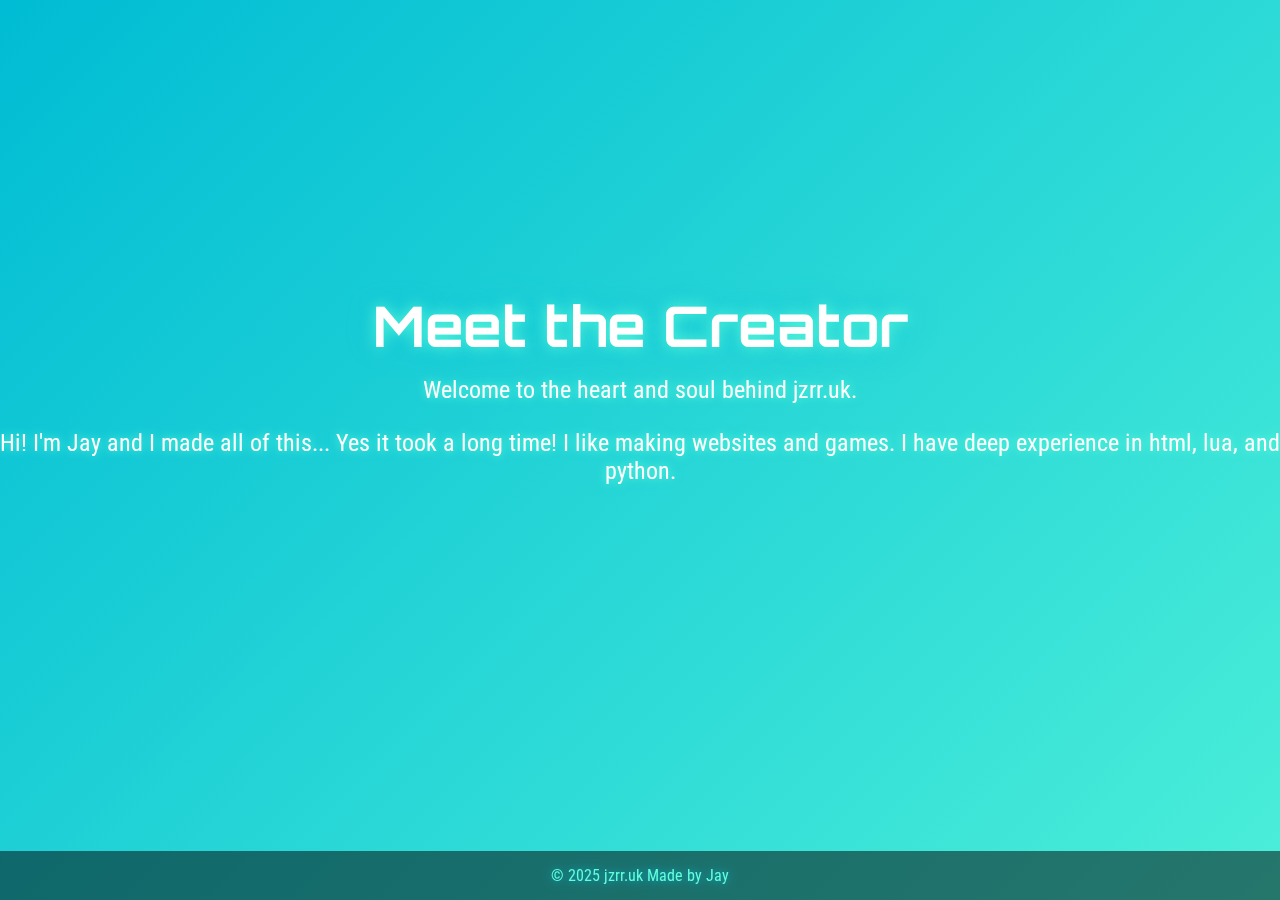
==== developer/index.html @ dbd668f6 "FINALLY WORKING" ====
<!DOCTYPE html>
<html lang="en">
<head>
    <meta charset="UTF-8">
    <meta name="viewport" content="width=device-width, initial-scale=1.0">
    <title>Creator</title>
    <link rel="icon" type="image/x-icon" href="favicon.ico">
    <link href="https://fonts.googleapis.com/css2?family=Orbitron:wght@400;700&family=Roboto+Condensed:wght@300;400&display=swap" rel="stylesheet">
    <link rel="stylesheet" href="/style.css">
</head>
<body>
    <div class="gradient-container"></div>

    <div class="hero">
        <div class="hero-content">
            <h1>Meet the Creator</h1>
            <p>Welcome to the heart and soul behind jzrr.uk.</p>
            <p>Hi! I'm Jay and I made all of this... Yes it took a long time! I like making websites and games. I have deep experience in html, lua, and python.</p>
        </div>
    </div>
    
    <footer>
        <p>© 2025 jzrr.uk Made by Jay</p>
    </footer>
</body>
</html>
---- style.css ----
* {
    margin: 0;
    padding: 0;
    box-sizing: border-box;
}

body {
    font-family: 'Roboto Condensed', sans-serif;
    margin: 0;
    color: #e0e0e0;
    overflow-x: hidden;
}

.gradient-container {
    position: fixed;
    top: 0;
    left: 0;
    width: 100vw;
    height: 100vh;
    background: linear-gradient(-45deg, #1a237e, #0d47a1, #64ffda, #00bcd4);
    background-size: 400% 400%;
    animation: gradientBG 10s ease infinite;
    z-index: -1;
}

@keyframes gradientBG {
    0% {
        background-position: 0% 50%;
    }
    50% {
        background-position: 100% 50%;
    }
    100% {
        background-position: 0% 50%;
    }
}

.hero {
    display: flex;
    flex-direction: column;
    justify-content: center;
    align-items: center;
    text-align: center;
    min-height: calc(100vh - 50px);
    padding-bottom: 50px;
    color: white;
}

.hero-content {
    animation: fadeIn 2s ease-out;
}

@keyframes fadeIn {
    from {
        opacity: 0;
        transform: scale(0.9);
    }
    to {
        opacity: 1;
        transform: scale(1);
    }
}

.hero-content h1 {
    font-family: 'Orbitron', sans-serif;
    font-size: 3.5em;
    margin-bottom: 15px;
    text-shadow: 0 0 15px #64ffda, 0 0 30px #00bcd4;
}

.hero-content p {
    font-size: 1.5em;
    margin-bottom: 25px;
    text-shadow: 0 0 10px #64ffda;
}

.hero-content a {
    display: inline-block;
    padding: 12px 25px;
    background: #64ffda;
    color: black;
    text-decoration: none;
    border-radius: 8px;
    transition: transform 0.3s ease, background-color 0.3s ease;
    box-shadow: 0 0 8px #64ffda, 0 0 20px #00bcd4;
    margin: 0 10px;
}

.hero-content a:hover {
    transform: scale(1.1);
    background: #00bcd4;
}

footer {
    position: fixed;
    bottom: 0;
    left: 0;
    width: 100%;
    text-align: center;
    padding: 15px 0;
    color: #64ffda;
    text-shadow: 0 0 8px #00bcd4;
    background-color: rgba(0, 0, 0, 0.5); 
}

@media (max-width: 600px) {
    .hero-content h1 {
        font-size: 2.5em;
    }
    .hero-content p {
        font-size: 1.2em;
    }
    .hero-content a {
        padding: 10px 20px;
        font-size: 0.9em;
    }
}
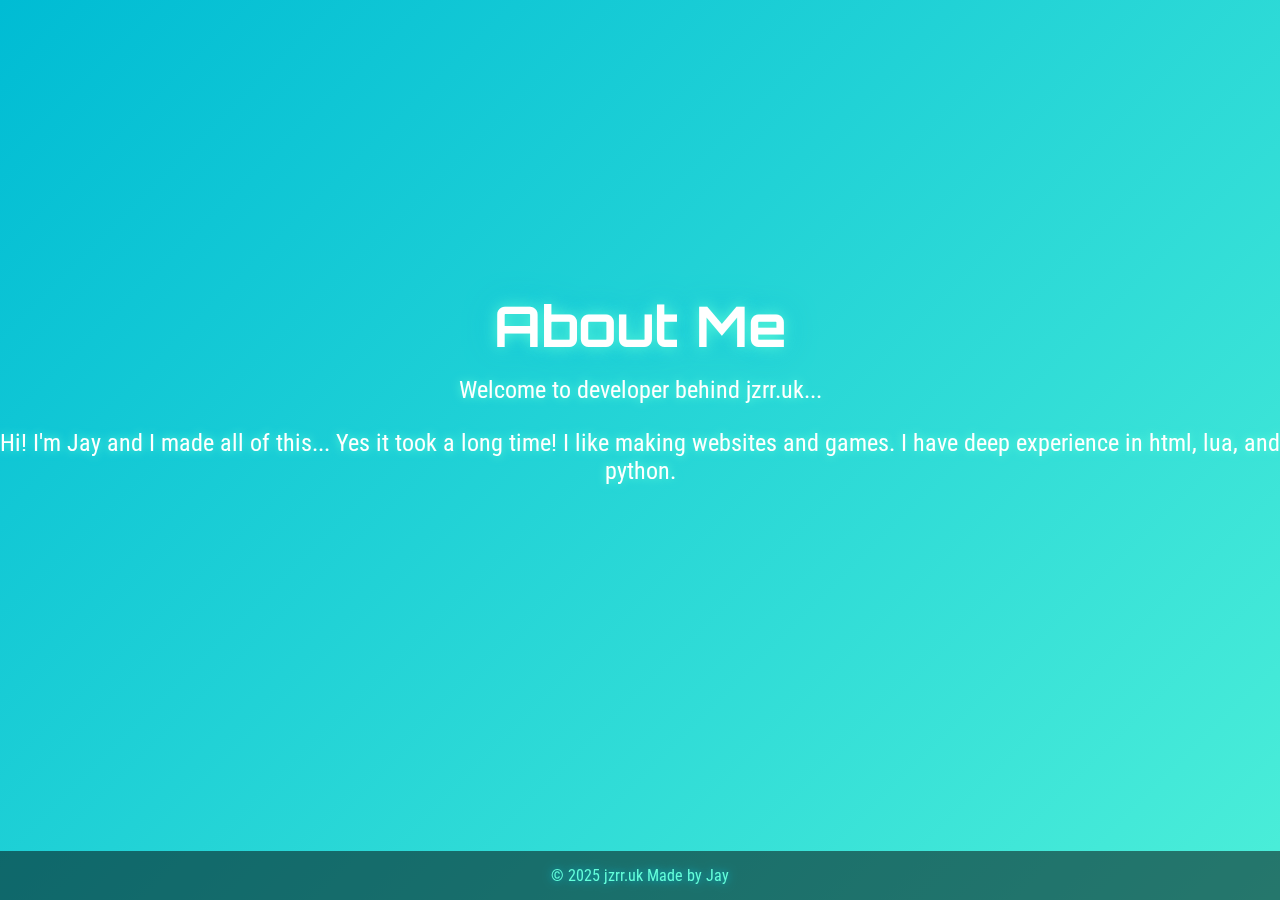
==== commit cbe0cebd: "YESSS" ====
--- a/developer/index.html
+++ b/developer/index.html
@@ -13,8 +13,8 @@
 
     <div class="hero">
         <div class="hero-content">
-            <h1>Meet the Creator</h1>
-            <p>Welcome to the heart and soul behind jzrr.uk.</p>
+            <h1>About Me</h1>
+            <p>Welcome to developer behind jzrr.uk...</p>
             <p>Hi! I'm Jay and I made all of this... Yes it took a long time! I like making websites and games. I have deep experience in html, lua, and python.</p>
         </div>
     </div>
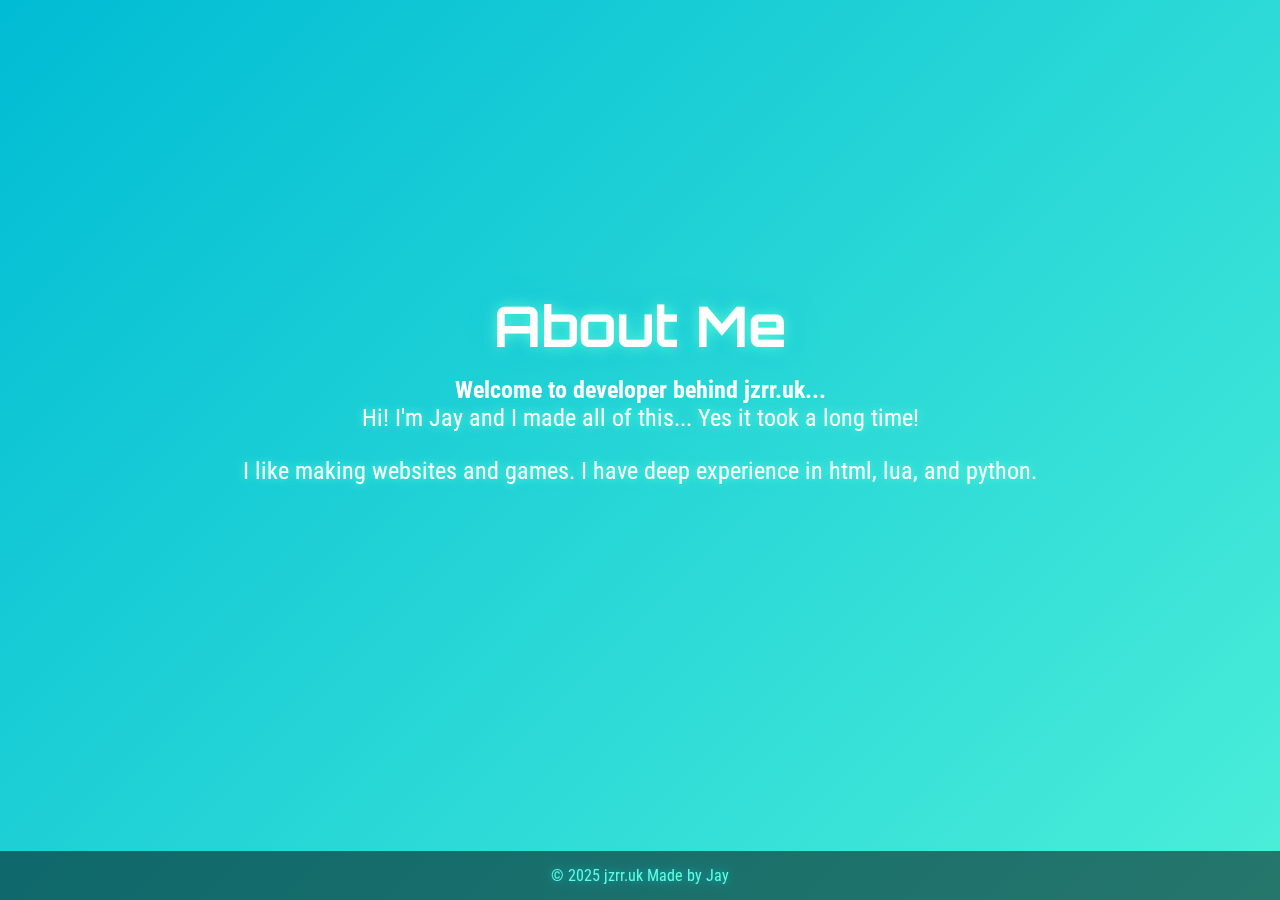
==== commit 72b8257f: "Update index.html" ====
--- a/developer/index.html
+++ b/developer/index.html
@@ -14,8 +14,9 @@
     <div class="hero">
         <div class="hero-content">
             <h1>About Me</h1>
-            <p>Welcome to developer behind jzrr.uk...</p>
-            <p>Hi! I'm Jay and I made all of this... Yes it took a long time! I like making websites and games. I have deep experience in html, lua, and python.</p>
+            <h2>Welcome to developer behind jzrr.uk...</h2>
+            <p>Hi! I'm Jay and I made all of this... Yes it took a long time!</p>
+            <p>I like making websites and games. I have deep experience in html, lua, and python.</p>
         </div>
     </div>
     
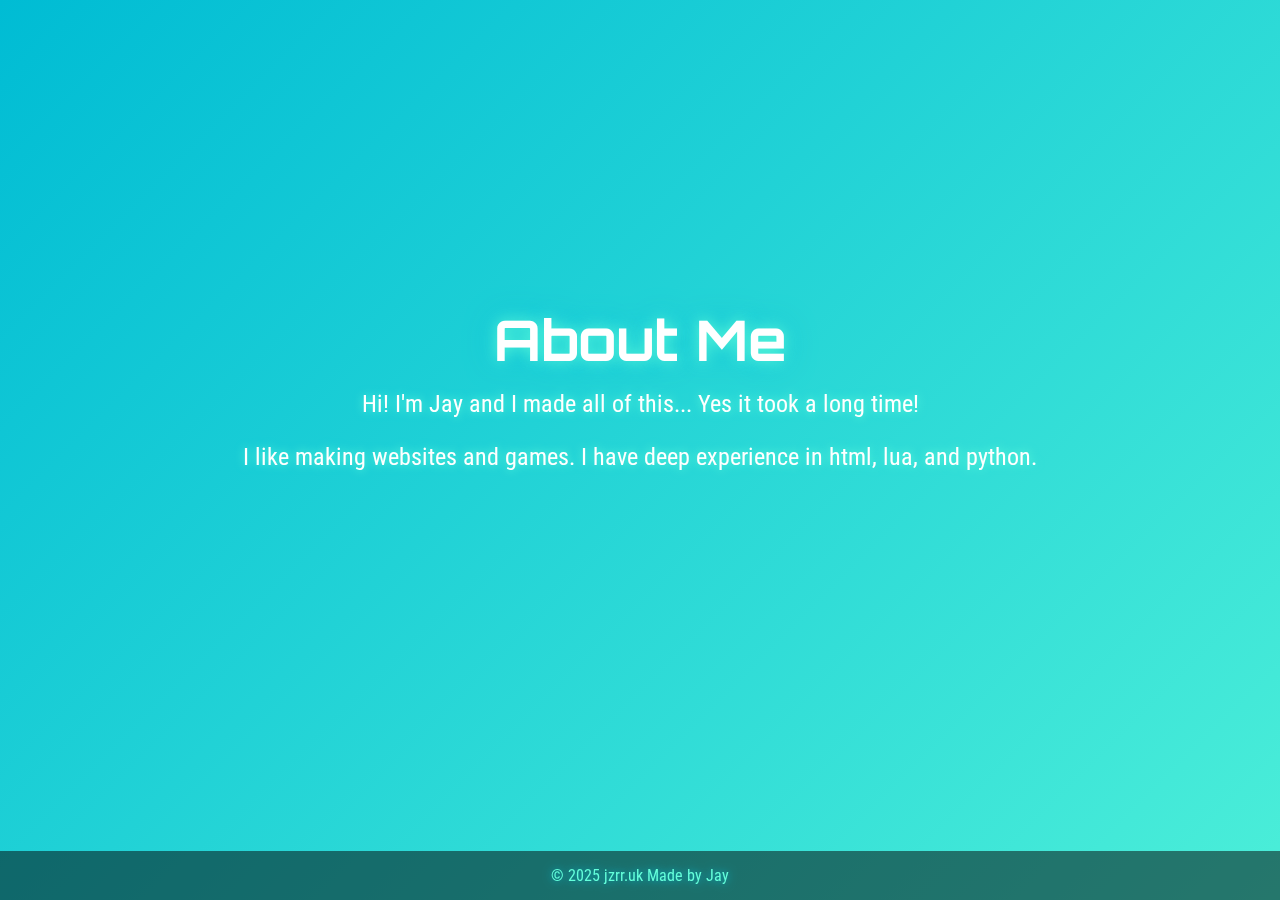
==== commit 937c5d1c: "Update index.html" ====
--- a/developer/index.html
+++ b/developer/index.html
@@ -3,7 +3,7 @@
 <head>
     <meta charset="UTF-8">
     <meta name="viewport" content="width=device-width, initial-scale=1.0">
-    <title>Creator</title>
+    <title>Developer</title>
     <link rel="icon" type="image/x-icon" href="favicon.ico">
     <link href="https://fonts.googleapis.com/css2?family=Orbitron:wght@400;700&family=Roboto+Condensed:wght@300;400&display=swap" rel="stylesheet">
     <link rel="stylesheet" href="/style.css">
@@ -14,7 +14,6 @@
     <div class="hero">
         <div class="hero-content">
             <h1>About Me</h1>
-            <h2>Welcome to developer behind jzrr.uk...</h2>
             <p>Hi! I'm Jay and I made all of this... Yes it took a long time!</p>
             <p>I like making websites and games. I have deep experience in html, lua, and python.</p>
         </div>
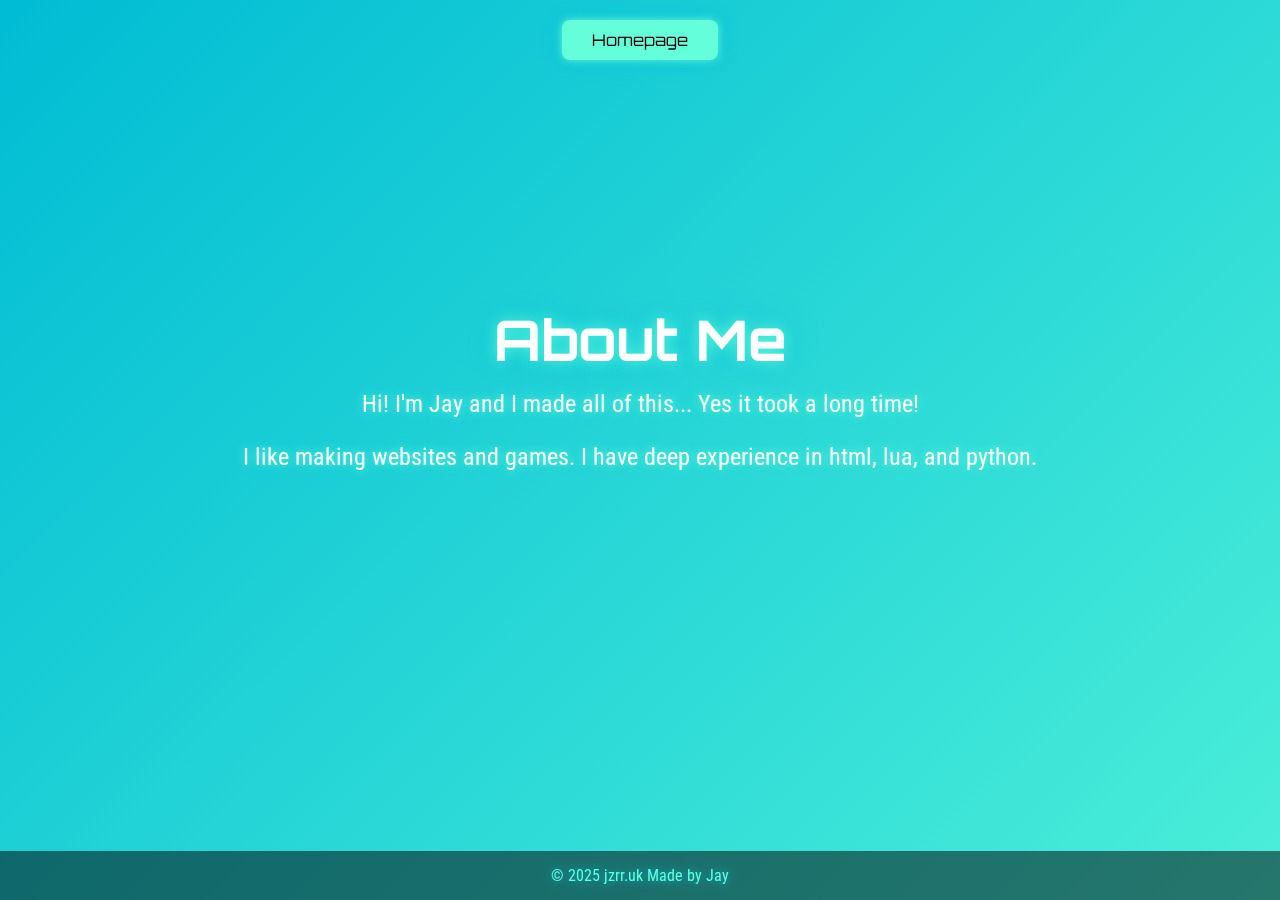
==== commit f371f961: "Update index.html" ====
--- a/developer/index.html
+++ b/developer/index.html
@@ -10,6 +10,11 @@
 </head>
 <body>
     <div class="gradient-container"></div>
+
+    <!-- Back to Homepage Button -->
+    <div class="top-button-container">
+        <a href="https://jzrr.uk" class="developer-button">Homepage</a>
+    </div>
 
     <div class="hero">
         <div class="hero-content">
--- a/style.css
+++ b/style.css
@@ -1,9 +1,11 @@
+/* General Reset */
 * {
     margin: 0;
     padding: 0;
     box-sizing: border-box;
 }
 
+/* Body Styling */
 body {
     font-family: 'Roboto Condensed', sans-serif;
     margin: 0;
@@ -11,6 +13,7 @@
     overflow-x: hidden;
 }
 
+/* Background Gradient */
 .gradient-container {
     position: fixed;
     top: 0;
@@ -23,6 +26,7 @@
     z-index: -1;
 }
 
+/* Gradient Animation */
 @keyframes gradientBG {
     0% {
         background-position: 0% 50%;
@@ -35,6 +39,36 @@
     }
 }
 
+/* Top Button Styling */
+.top-button-container {
+    position: fixed;
+    top: 20px;
+    left: 50%;
+    transform: translateX(-50%);
+    text-align: left;
+    z-index: 1000;
+}
+
+.developer-button {
+    display: inline-block;
+    padding: 10px 30px;
+    font-size: 1em;
+    color: #000000;
+    background: #64ffda;
+    text-decoration: none;
+    font-family: 'Orbitron', sans-serif;
+    border-radius: 8px;
+    box-shadow: 0 0 10px #64ffda, 0 0 20px #00bcd4;
+    transition: transform 0.3s ease, background-color 0.3s ease, box-shadow 0.3s ease;
+}
+
+.developer-button:hover {
+    background: #00bcd4;
+    box-shadow: 0 0 15px #00bcd4, 0 0 30px #64ffda;
+    transform: scale(1.1);
+}
+
+/* Hero Section */
 .hero {
     display: flex;
     flex-direction: column;
@@ -91,6 +125,7 @@
     background: #00bcd4;
 }
 
+/* Footer Styling */
 footer {
     position: fixed;
     bottom: 0;
@@ -100,9 +135,10 @@
     padding: 15px 0;
     color: #64ffda;
     text-shadow: 0 0 8px #00bcd4;
-    background-color: rgba(0, 0, 0, 0.5); 
+    background-color: rgba(0, 0, 0, 0.5);
 }
 
+/* Responsive Design */
 @media (max-width: 600px) {
     .hero-content h1 {
         font-size: 2.5em;
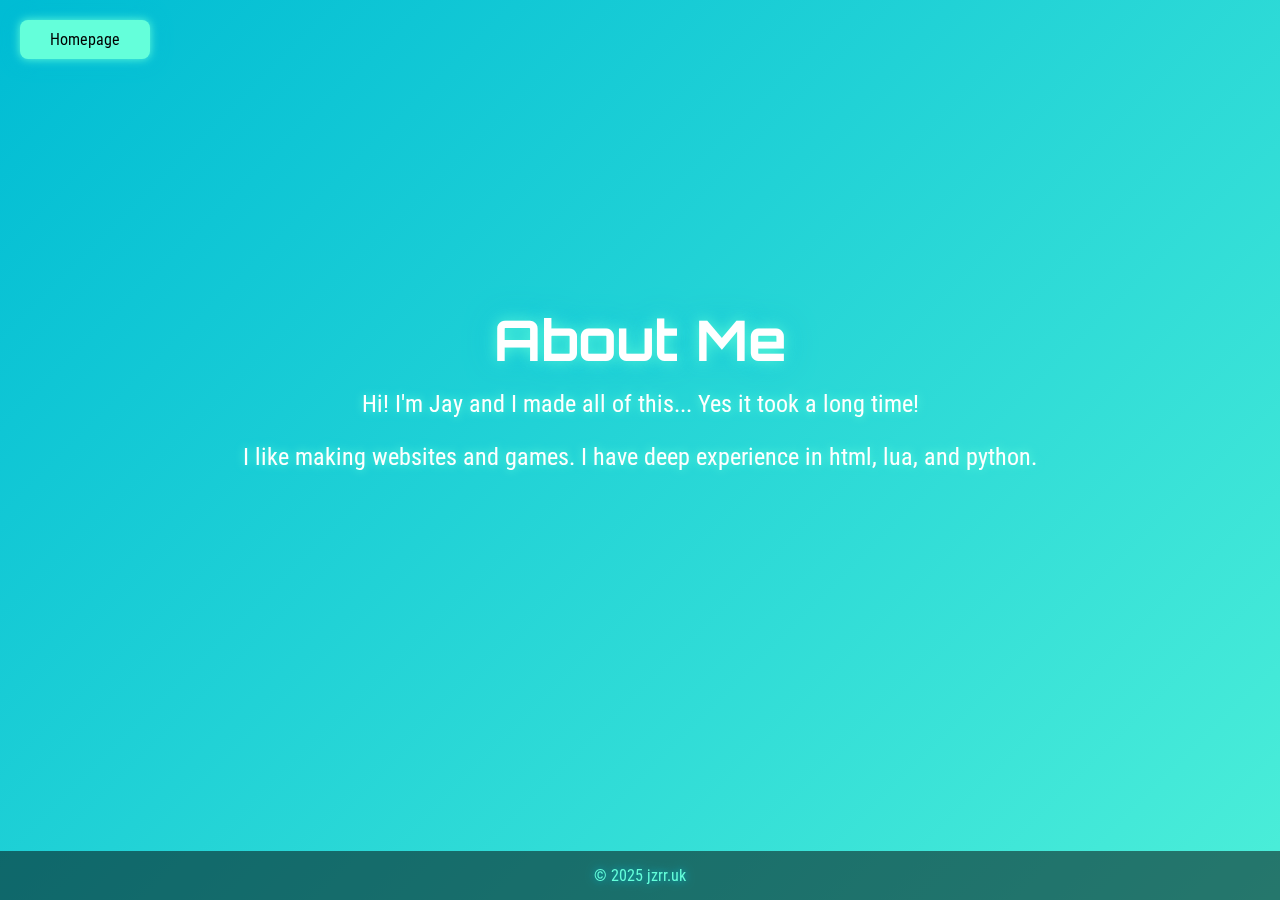
==== commit aed059c0: "Update index.html" ====
--- a/developer/index.html
+++ b/developer/index.html
@@ -25,7 +25,7 @@
     </div>
     
     <footer>
-        <p>© 2025 jzrr.uk Made by Jay</p>
+        <p>© 2025 jzrr.uk </p>
     </footer>
 </body>
 </html>
--- a/style.css
+++ b/style.css
@@ -43,10 +43,10 @@
 .top-button-container {
     position: fixed;
     top: 20px;
-    left: 50%;
-    transform: translateX(-50%);
+    left: 20px; /* Adjust to set the desired distance from the left edge */
     text-align: left;
     z-index: 1000;
+    transform: none; /* Remove center alignment translation */
 }
 
 .developer-button {
@@ -56,7 +56,7 @@
     color: #000000;
     background: #64ffda;
     text-decoration: none;
-    font-family: 'Orbitron', sans-serif;
+    font-family: 'Roboto Condensed', sans-serif; /* Changed font-family */
     border-radius: 8px;
     box-shadow: 0 0 10px #64ffda, 0 0 20px #00bcd4;
     transition: transform 0.3s ease, background-color 0.3s ease, box-shadow 0.3s ease;
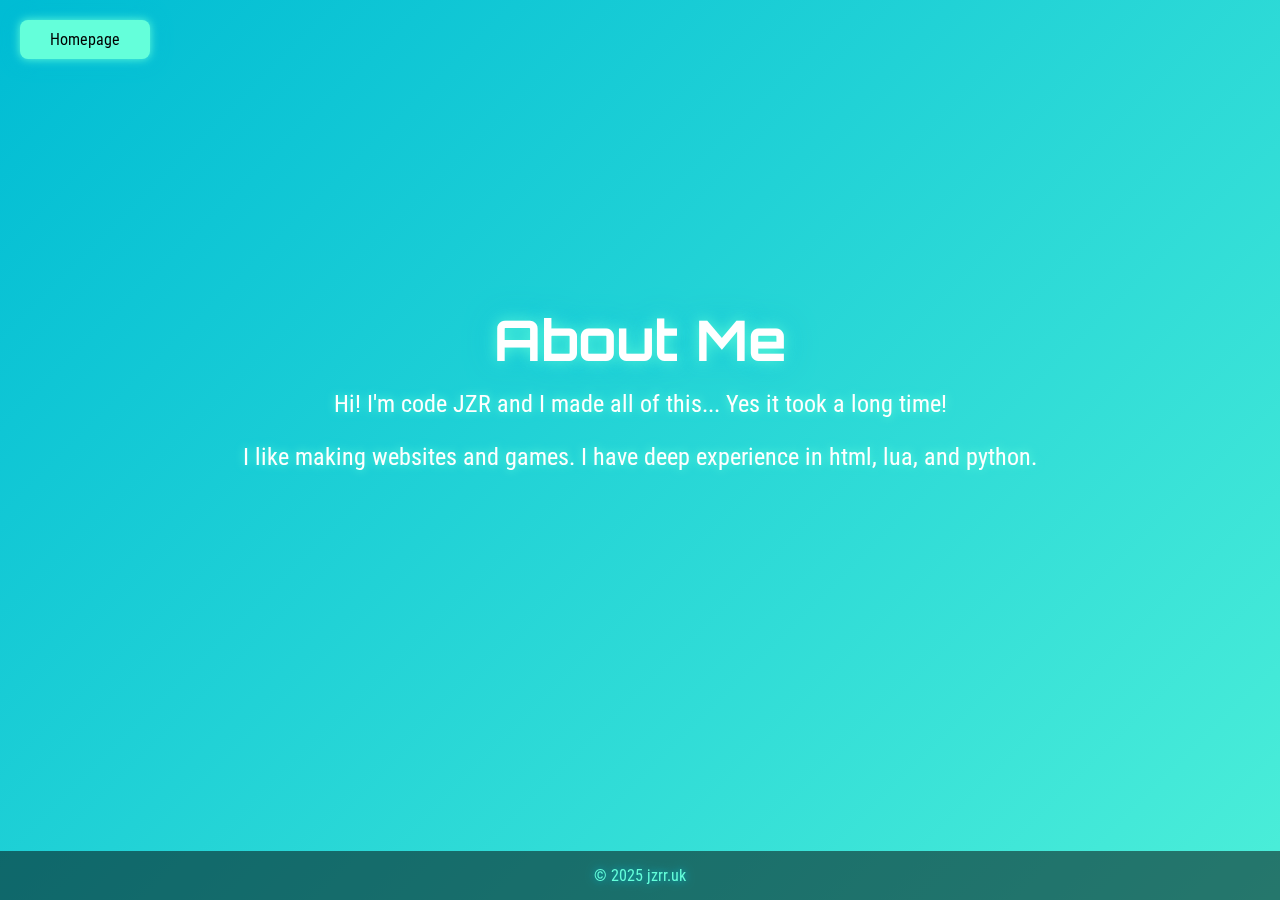
==== commit 9217d273: "Update index.html" ====
--- a/developer/index.html
+++ b/developer/index.html
@@ -19,7 +19,7 @@
     <div class="hero">
         <div class="hero-content">
             <h1>About Me</h1>
-            <p>Hi! I'm Jay and I made all of this... Yes it took a long time!</p>
+            <p>Hi! I'm code JZR and I made all of this... Yes it took a long time!</p>
             <p>I like making websites and games. I have deep experience in html, lua, and python.</p>
         </div>
     </div>
